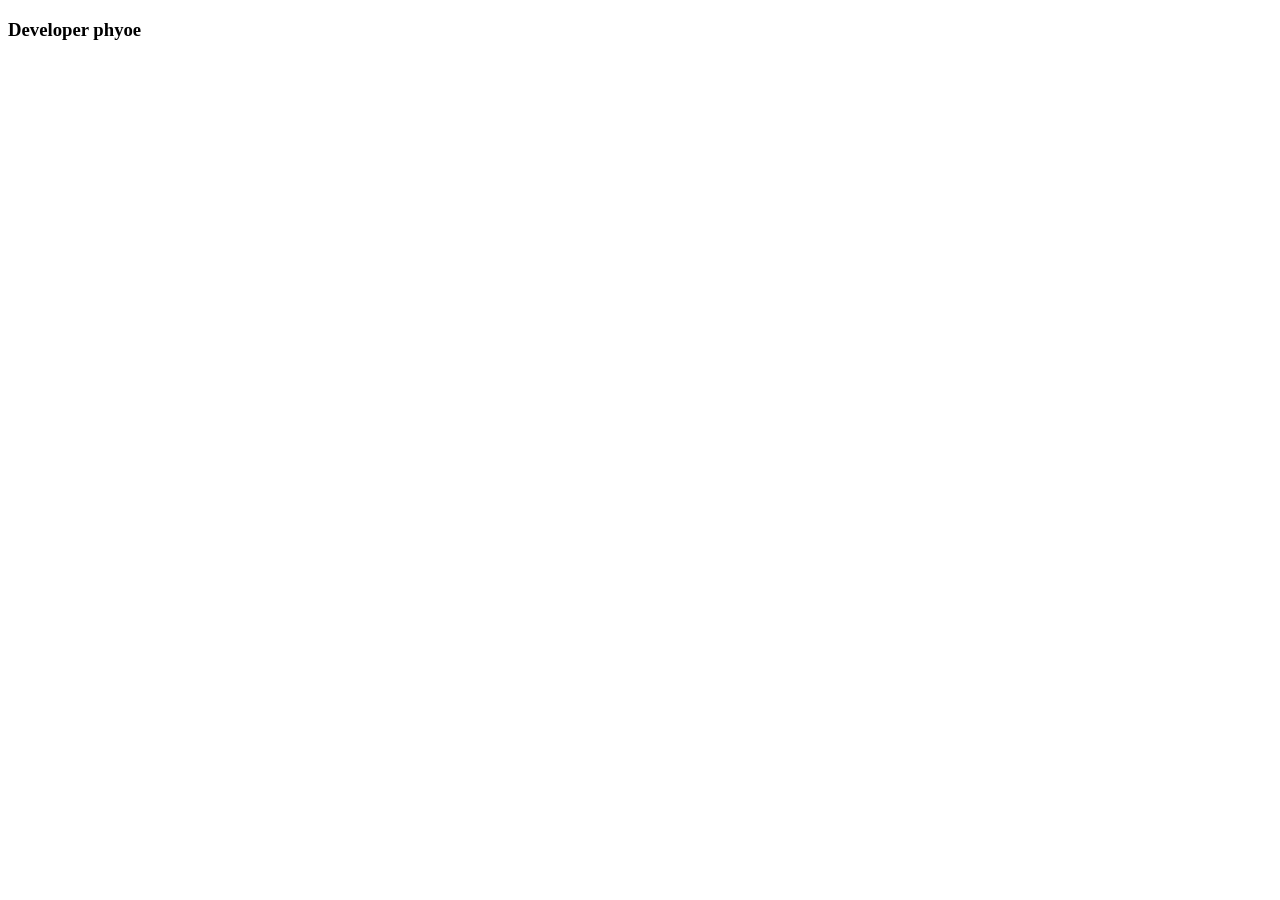
==== navber.html @ b9727668 "developerphyoewrite" ====
<!DOCTYPE html>
<html lang="en">
<head>
    <meta charset="UTF-8">
    <meta name="viewport" content="width=device-width, initial-scale=1.0">
    <title>navbar</title>
</head>
<body>
    <h3>Developer phyoe</h3>
</body>
</html>
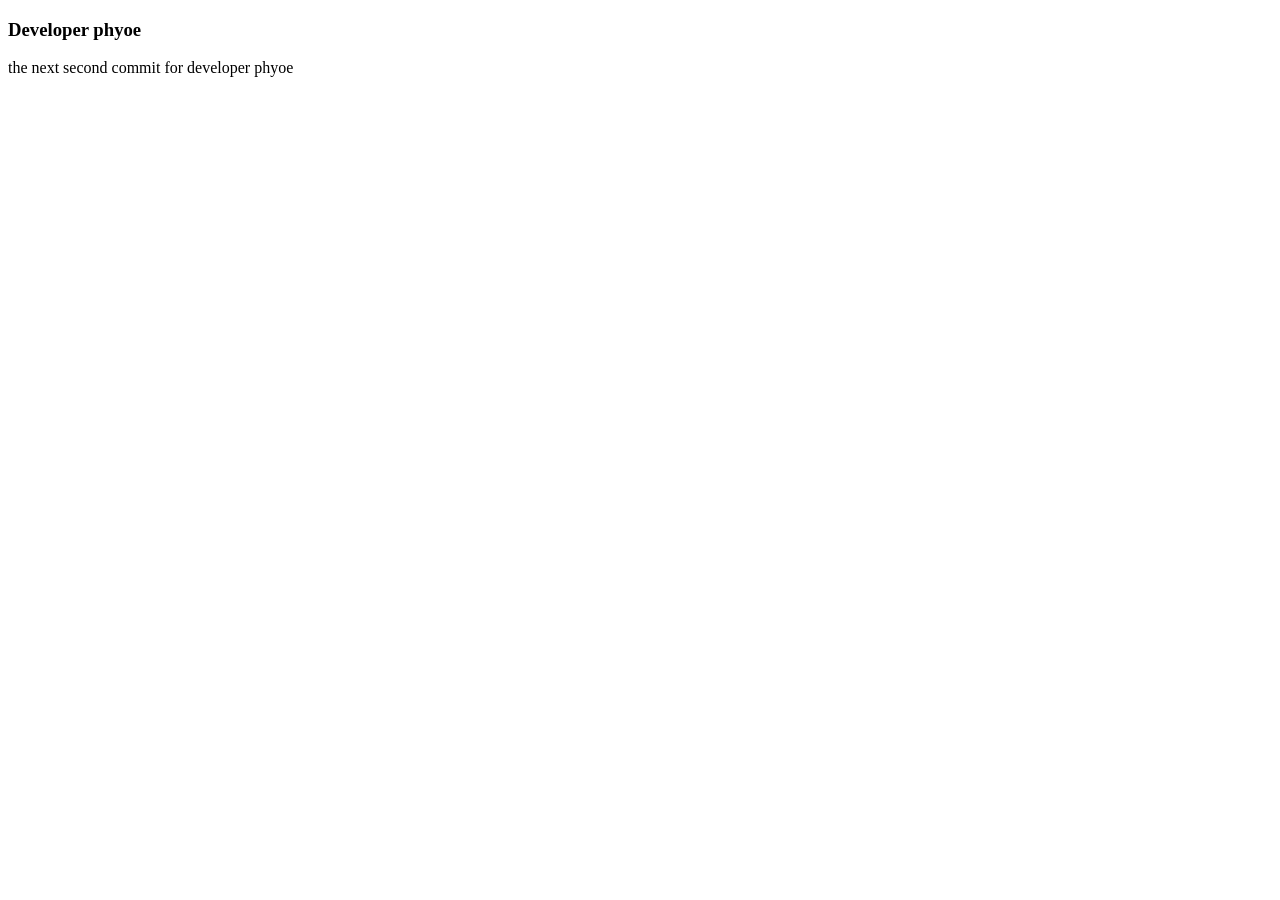
==== commit bd0556a2: "paragraph wrote" ====
--- a/navber.html
+++ b/navber.html
@@ -1,11 +1,12 @@
-<!DOCTYPE html>
+<!doctype html>
 <html lang="en">
-<head>
-    <meta charset="UTF-8">
-    <meta name="viewport" content="width=device-width, initial-scale=1.0">
+  <head>
+    <meta charset="UTF-8" />
+    <meta name="viewport" content="width=device-width, initial-scale=1.0" />
     <title>navbar</title>
-</head>
-<body>
+  </head>
+  <body>
     <h3>Developer phyoe</h3>
-</body>
-</html>+    <p>the next second commit for developer phyoe</p>
+  </body>
+</html>
